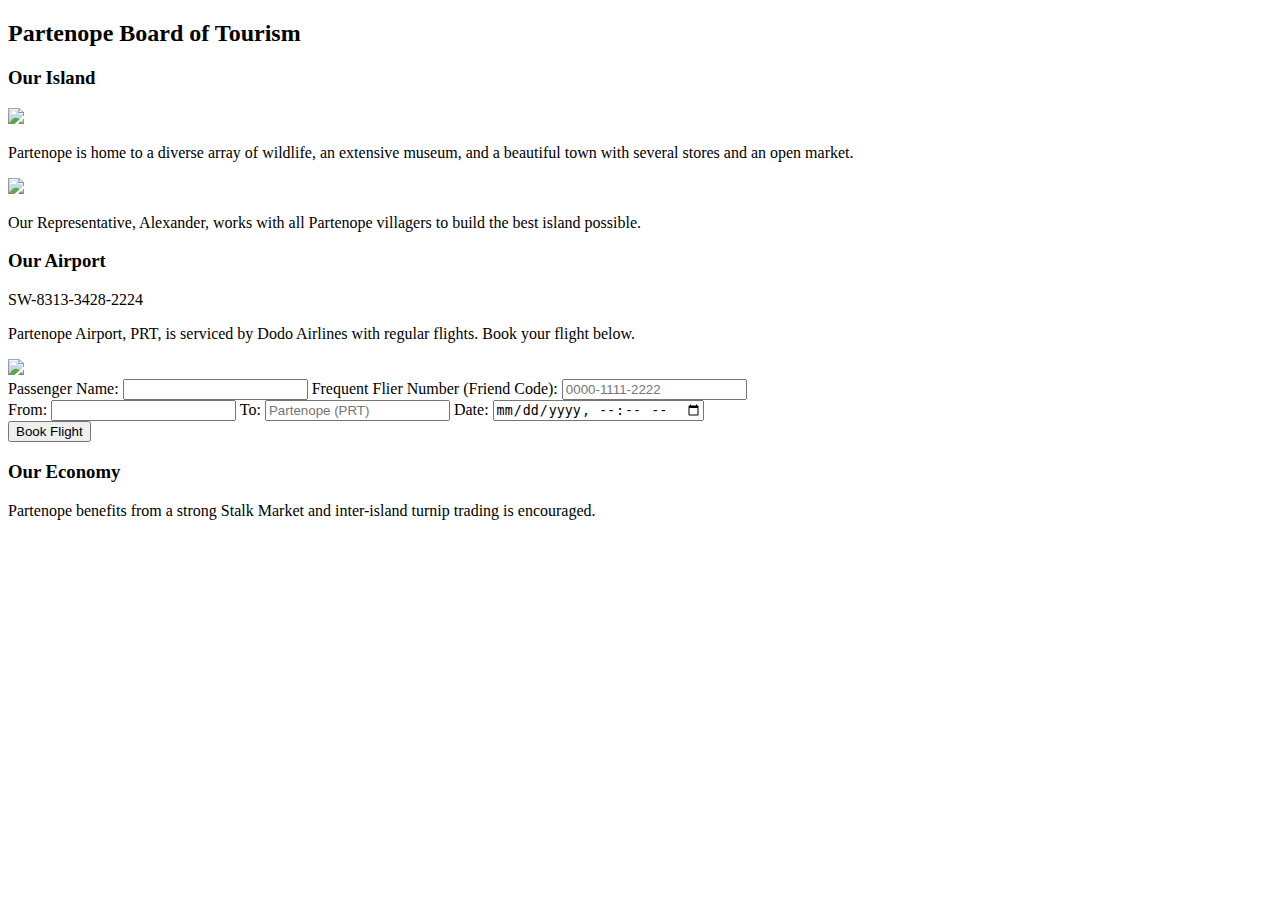
==== templates/partenope.html @ 6fcf8d24 "Added templates" ====
<!DOCTYPE html>
<html lang="en">
	<head>
		<meta name="viewport" content="width=device-width, initial-scale=1">
		<title>Partenope Board of Tourism</title>
	</head>
	<body>
		<h2>Partenope Board of Tourism</h2>
		<h3>Our Island</h3>
		<img src="images/PRT001.jpg" style="width: 300px;">
		<p>Partenope is home to a diverse array of wildlife, an extensive museum, and a beautiful town with several stores and an open market.</p>
		<img src="images/PRT002.jpg" style="width: 600px;">
		<p>Our Representative, Alexander, works with all Partenope villagers to build the best island possible.
		<h3>Our Airport</h3>
		<p>SW-8313-3428-2224</p>
		<p>Partenope Airport, PRT, is serviced by Dodo Airlines with regular flights. Book your flight below.</p>
		<img src="images/PRT003.png" style="width: 100px;">
		<form action="" method="POST">
			<label for="name">Passenger Name:</label>
			<input type="name" name="name">
			
			<label for="friendCode">Frequent Flier Number (Friend Code):</label>
			<input type="text" name="friendCode" placeholder="0000-1111-2222">
			<br>
			
			<label for="from">From:</label>
			<input type="text" name="from">
			
			<label for="to">To:</label>
			<input type="text" name="from" placeholder="Partenope (PRT)" readonly>
			
			<label for="date">Date:</label>
			<input type="datetime-local" name="date">
			<br>
			
			<input type="submit" value="Book Flight">
	</form>
		<h3>Our Economy</h3>
		<p>Partenope benefits from a strong Stalk Market and inter-island turnip trading is encouraged.</p>
	</body>
</html>
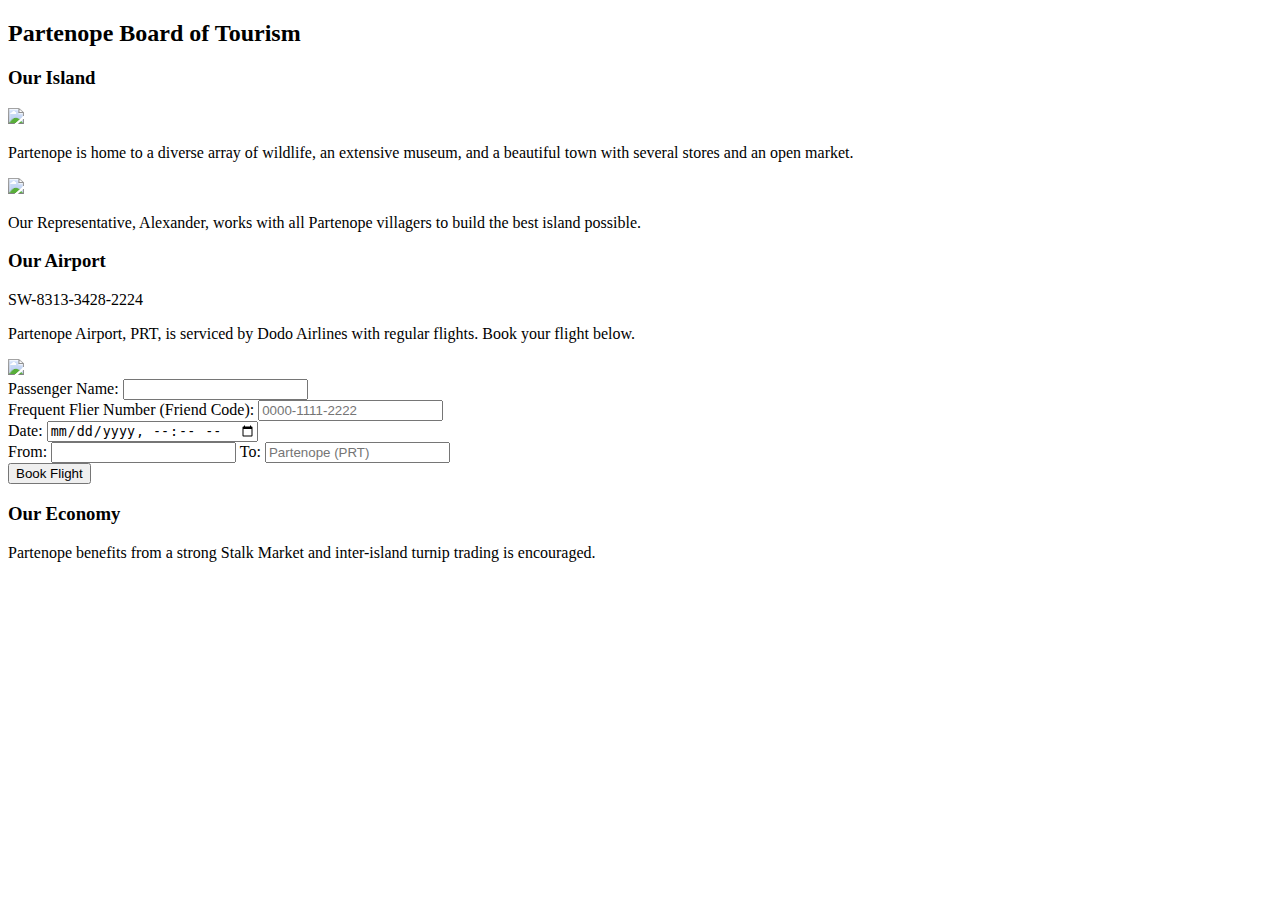
==== commit da63e325: "Fixed form formatting" ====
--- a/templates/partenope.html
+++ b/templates/partenope.html
@@ -2,6 +2,7 @@
 <html lang="en">
 	<head>
 		<meta name="viewport" content="width=device-width, initial-scale=1">
+		<link type="text/css" rel="stylesheet" href="/static/zandyCSS.css">
 		<title>Partenope Board of Tourism</title>
 	</head>
 	<body>
@@ -18,9 +19,14 @@
 		<form action="" method="POST">
 			<label for="name">Passenger Name:</label>
 			<input type="name" name="name">
+			<br>
 			
 			<label for="friendCode">Frequent Flier Number (Friend Code):</label>
 			<input type="text" name="friendCode" placeholder="0000-1111-2222">
+			<br>
+			
+			<label for="date">Date:</label>
+			<input type="datetime-local" name="date" placeholder="YYYY-MM-DD">
 			<br>
 			
 			<label for="from">From:</label>
@@ -28,9 +34,6 @@
 			
 			<label for="to">To:</label>
 			<input type="text" name="from" placeholder="Partenope (PRT)" readonly>
-			
-			<label for="date">Date:</label>
-			<input type="datetime-local" name="date">
 			<br>
 			
 			<input type="submit" value="Book Flight">
